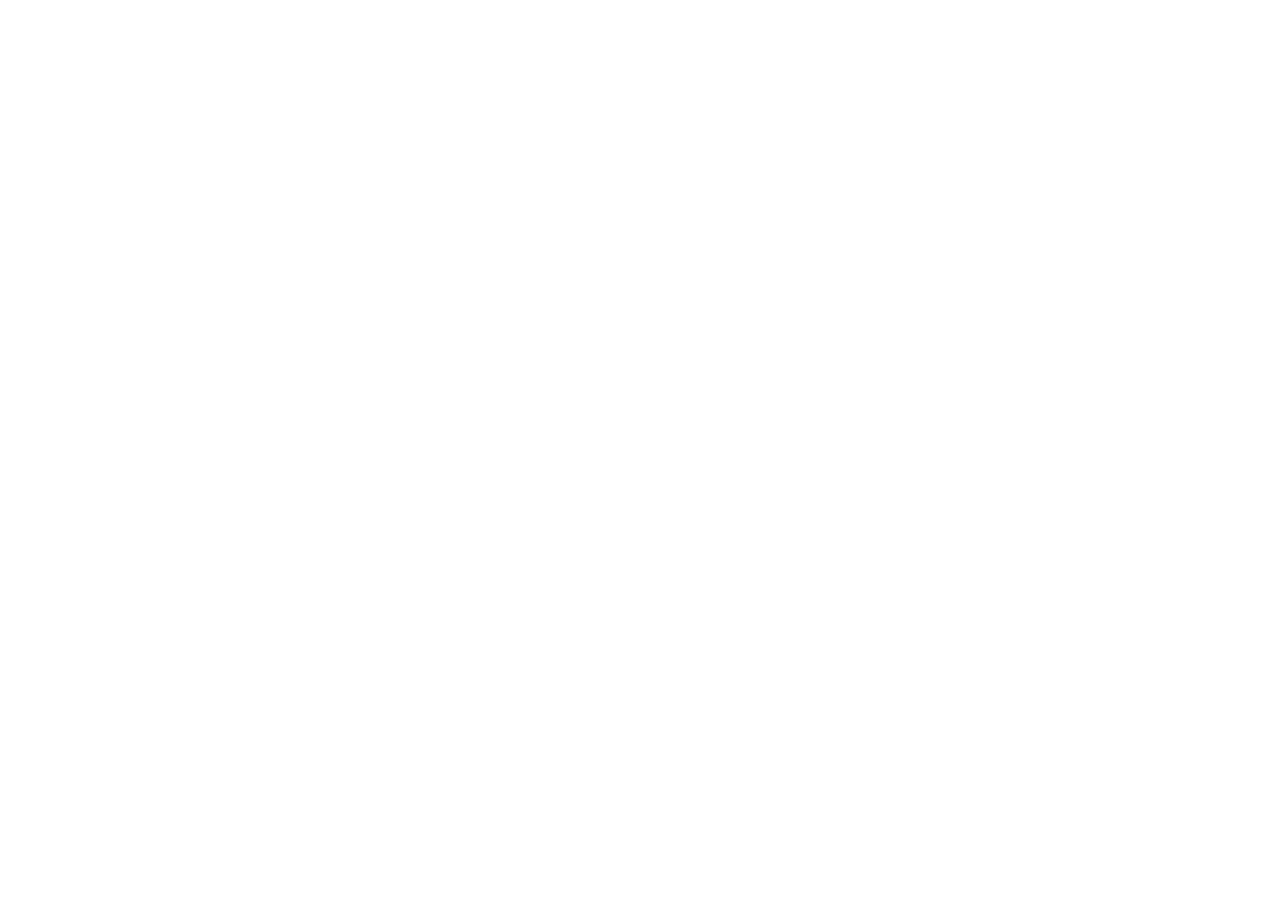
==== index.html @ 77246b38 "added font awesome" ====
<!DOCTYPE html>
<html lang="en">
<head>
    <meta charset="UTF-8">
    <meta http-equiv="X-UA-Compatible" content="IE=edge">
    <meta name="viewport" content="width=device-width, initial-scale=1.0">
    <link rel = "stylesheet" href = "css/style.css">
    <link rel = "stylesheet" href="css/all.css">
    <title>Document</title>
</head>
<body>
    <div>
        <i class="fas fa-american-sign-language-interpreting"></i>
    </div>
</body>
</html>
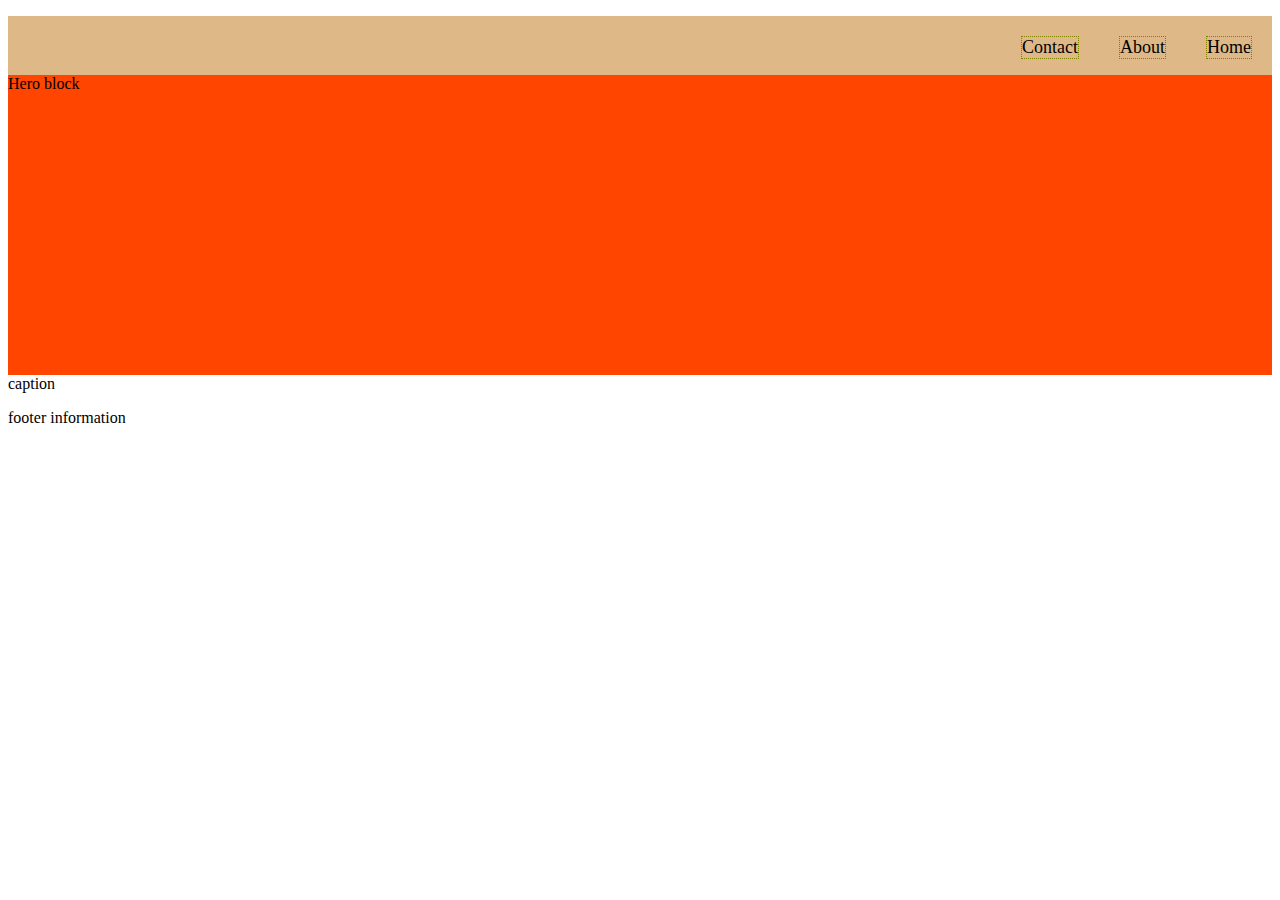
==== commit e8ebf542: "added nav bar" ====
--- a/index.html
+++ b/index.html
@@ -9,8 +9,20 @@
     <title>Document</title>
 </head>
 <body>
-    <div>
-        <i class="fas fa-american-sign-language-interpreting"></i>
-    </div>
+    <nav>
+        <ul>
+            <li>Home</li>
+            <li>About</li>
+            <li>Contact</li>
+        </ul>
+    </nav>
+    <div class="hero">Hero block</div>
+    <div>caption</div>
+    <div></div>
+    <div></div>
+    <div></div>
 </body>
+<footer>
+    <p>footer information</p>
+</footer>
 </html>--- a/css/style.css
+++ b/css/style.css
@@ -0,0 +1,19 @@
+ul{
+    width: auto;
+    height:60px;
+    background-color: burlywood;
+}
+li{
+    margin: 20px;
+    list-style:none;
+    display:inline-block;
+    border: olive 1px dotted;
+    float:right;
+    font-size: large;
+}
+.hero{
+    height:300px;
+    width: auto;
+    background-color: orangered;
+    margin: -17px 0 0 0;
+}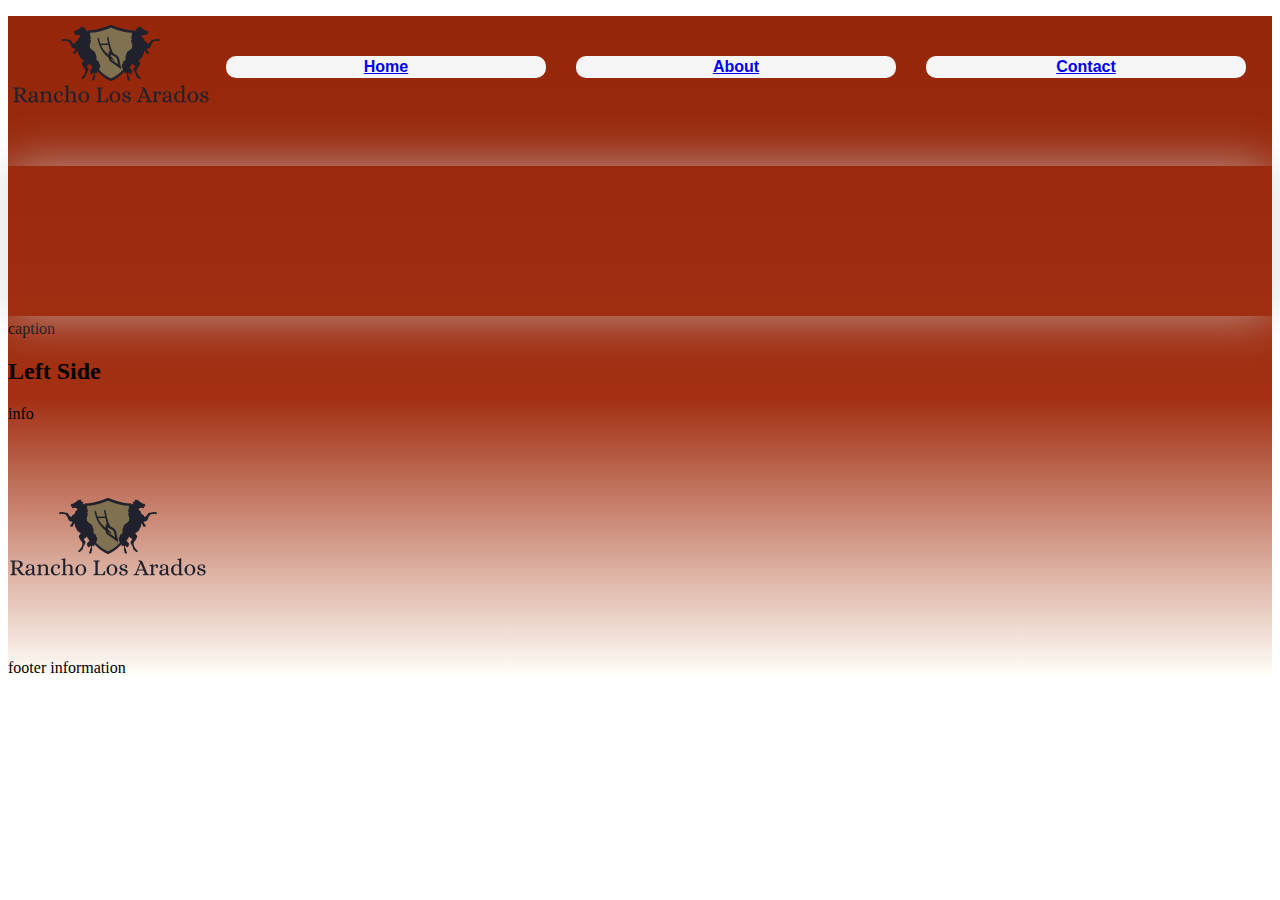
==== commit 2d6e3cc5: "feat(pages):added hero element" ====
--- a/index.html
+++ b/index.html
@@ -8,21 +8,51 @@
     <link rel = "stylesheet" href="css/all.css">
     <title>Document</title>
 </head>
+<div class="background">
 <body>
     <nav>
-        <ul>
-            <li>Home</li>
-            <li>About</li>
-            <li>Contact</li>
-        </ul>
+        <div class="navbar">
+            <img class="logo" src="img/logo.png" alt="Rancho Los Arados Logo">
+            <ul>
+                <div class="button">
+                     <li>
+                        <a href="https://geekwiseacademy.github.io/virtual-websites-for-beginners/index.html">Home</a>
+                    </li>
+                </div>
+                <div class="button">
+                    <li>
+                        <a href="https://bitwiseindustries.com/about/mission/history/About">About</a>
+                    </li>
+                </div>
+                <div class="button">
+                     <li>
+                        <a href="https://bitwiseindustries.com/services/technology-consulting/contact/Contact">Contact</a>
+                    </li>
+                </div>
+            </ul>
+        </div>
     </nav>
-    <div class="hero">Hero block</div>
+    <div class="herobox">
+        <video width="100%" height="auto" autoplay loop muted>
+            <source src="vids/hero vid_1.mp4" type="video/mp4">
+            <source src="vids/hero vid_1.ogg" type="video/mp4">
+            Your brower does not suppport this video tag.
+        </video>
+
+    </div>
     <div>caption</div>
     <div></div>
     <div></div>
     <div></div>
 </body>
 <footer>
+    <div class = "footer">
+        <h2>Left Side</h2>
+        <p>info</p>
+        <img src="img/logo.png" alt="rlalogo"
+    </div>
+    
     <p>footer information</p>
 </footer>
+</div>
 </html>--- a/css/style.css
+++ b/css/style.css
@@ -1,19 +1,43 @@
 ul{
-    width: auto;
-    height:60px;
-    background-color: burlywood;
+    width: 100%;
+    height:auto;
+    list-style-type: none;
+}
+
+.navbar{
+    width:100%;
+    height:auto;
+
+}
+.button{
+    background-color: whitesmoke;
+    text-align: center;
+    border-radius: 10px;
+    float:left;
+    padding:2px;
+    margin:40px 15px;
+    height: 25%;
+    width: 25%;
 }
 li{
-    margin: 20px;
-    list-style:none;
-    display:inline-block;
-    border: olive 1px dotted;
-    float:right;
-    font-size: large;
+    font-family: sans-serif;
+    font-weight: bold;
 }
+.logo {
+    float:left;
+    margin-top: -50px;
+    margin-left:3px;
+}   
 .hero{
     height:300px;
     width: auto;
-    background-color: orangered;
     margin: -17px 0 0 0;
+}
+.background{
+    background: rgb(255,255,249);
+background: linear-gradient(0deg, rgba(255,255,249,1) 0%, rgba(163,48,19,1) 42%, rgba(149,38,10,1) 100%);
+}
+video{
+    opacity: .7;
+    box-shadow: 0 0 50px #ccc;
 }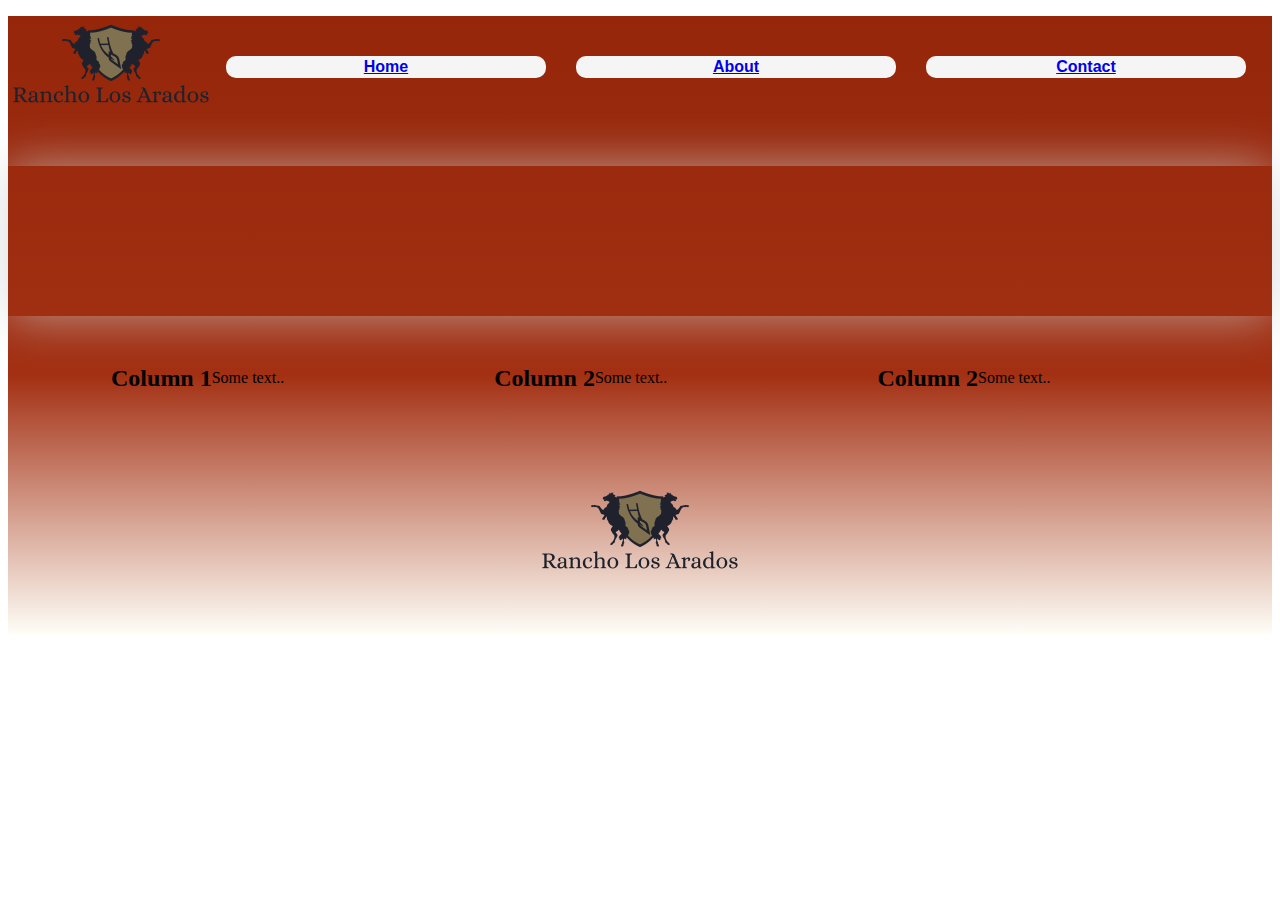
==== commit 7403f06b: "feat(add pages): added contacty and about page content" ====
--- a/index.html
+++ b/index.html
@@ -5,8 +5,8 @@
     <meta http-equiv="X-UA-Compatible" content="IE=edge">
     <meta name="viewport" content="width=device-width, initial-scale=1.0">
     <link rel = "stylesheet" href = "css/style.css">
-    <link rel = "stylesheet" href="css/all.css">
-    <title>Document</title>
+    <link rel = "fontawesome" href="css/fontawesome.min.css">
+    <title>RLA Home</title>
 </head>
 <div class="background">
 <body>
@@ -16,17 +16,17 @@
             <ul>
                 <div class="button">
                      <li>
-                        <a href="https://geekwiseacademy.github.io/virtual-websites-for-beginners/index.html">Home</a>
+                        <a href="index.html">Home</a>
                     </li>
                 </div>
                 <div class="button">
                     <li>
-                        <a href="https://bitwiseindustries.com/about/mission/history/About">About</a>
+                        <a href="about.html">About</a>
                     </li>
                 </div>
                 <div class="button">
                      <li>
-                        <a href="https://bitwiseindustries.com/services/technology-consulting/contact/Contact">Contact</a>
+                        <a href="contact.html">Contact</a>
                     </li>
                 </div>
             </ul>
@@ -39,20 +39,41 @@
             Your brower does not suppport this video tag.
         </video>
 
-    </div>
-    <div>caption</div>
-    <div></div>
-    <div></div>
-    <div></div>
+        <div class="row">
+            <div class="column">
+              <h2>Column 1</h2>
+              <p>Some text..</p>
+            </div>
+            <div class="column">
+              <h2>Column 2</h2>
+              <p>Some text..</p>
+            </div>
+            <div class="column">
+                <h2>Column 2</h2>
+                <p>Some text..</p>
+            </div>
 </body>
+
+</div>
 <footer>
-    <div class = "footer">
-        <h2>Left Side</h2>
-        <p>info</p>
-        <img src="img/logo.png" alt="rlalogo"
-    </div>
-    
-    <p>footer information</p>
+    <div class="footercontainer">
+        <div>
+        <img src="img/logo.png" alt="rlalogo">
+        <i class="fa fa-facebook" aria-hidden="true"></i>
+        </div>
+    </footer>
+ <footer class="social-footer">
+            <div class="social-footer-icons">
+              <ul class="menu simple">
+                <li><a href="https://www.facebook.com/"aria-hidden="true">
+                    <i class="fa fa-facebook"></i>
+                    </a>
+                </li>
+                <li><a href="https://www.instagram.com/?hl=en"><i class="fa fa-instagram" aria-hidden="true"></i></a></li>
+                <li><a href="https://twitter.com/?lang=en"><i class="fa fa-twitter" aria-hidden="true"></i></a></li>
+              </ul>
+              <i class="fa fa-facebook" aria-hidden="true"></i>
+            </div>
 </footer>
 </div>
 </html>--- a/css/style.css
+++ b/css/style.css
@@ -40,4 +40,55 @@
 video{
     opacity: .7;
     box-shadow: 0 0 50px #ccc;
-}+}
+.column{
+   display: inline-flex;
+   align-items:center;
+   justify-content: center;
+   justify-content:space-between space-around;
+    width:30%;
+    height:auto;
+    margin-top:25px;
+    margin-bottom: 20px;
+    align-items: center;
+    border: 3px whitesmoke;
+    background-color:background: linear-gradient(0deg, rgba(255,255,249,1) 0%, rgba(163,48,19,1) 42%, rgba(149,38,10,1) 100%);
+
+    
+    
+}
+.footer{
+    display: inline-flex;
+   align-items:center;
+   justify-content: center;
+   justify-content:space-between space-around;
+    width:100%;
+    height:auto;
+    margin-bottom: 100px;  
+}
+.footercontainer{
+    width:100%;
+    height: auto;
+    border-top: cornsilk 3px;
+    justify-content: center;
+    align-items: center;
+    display: flex;
+}
+.networks{
+    float:right
+}
+.formcontainer {
+    border-radius: 5px;
+    background-color: #f2f2f2;
+    padding: 20px;
+    width: 150px;
+    height:auto;
+    display: flex;
+    align-items: center;
+    justify-content: center;
+  }
+  .form{
+    display: flexbox;  
+    align-items: center;
+    margin-right: 100px;
+  }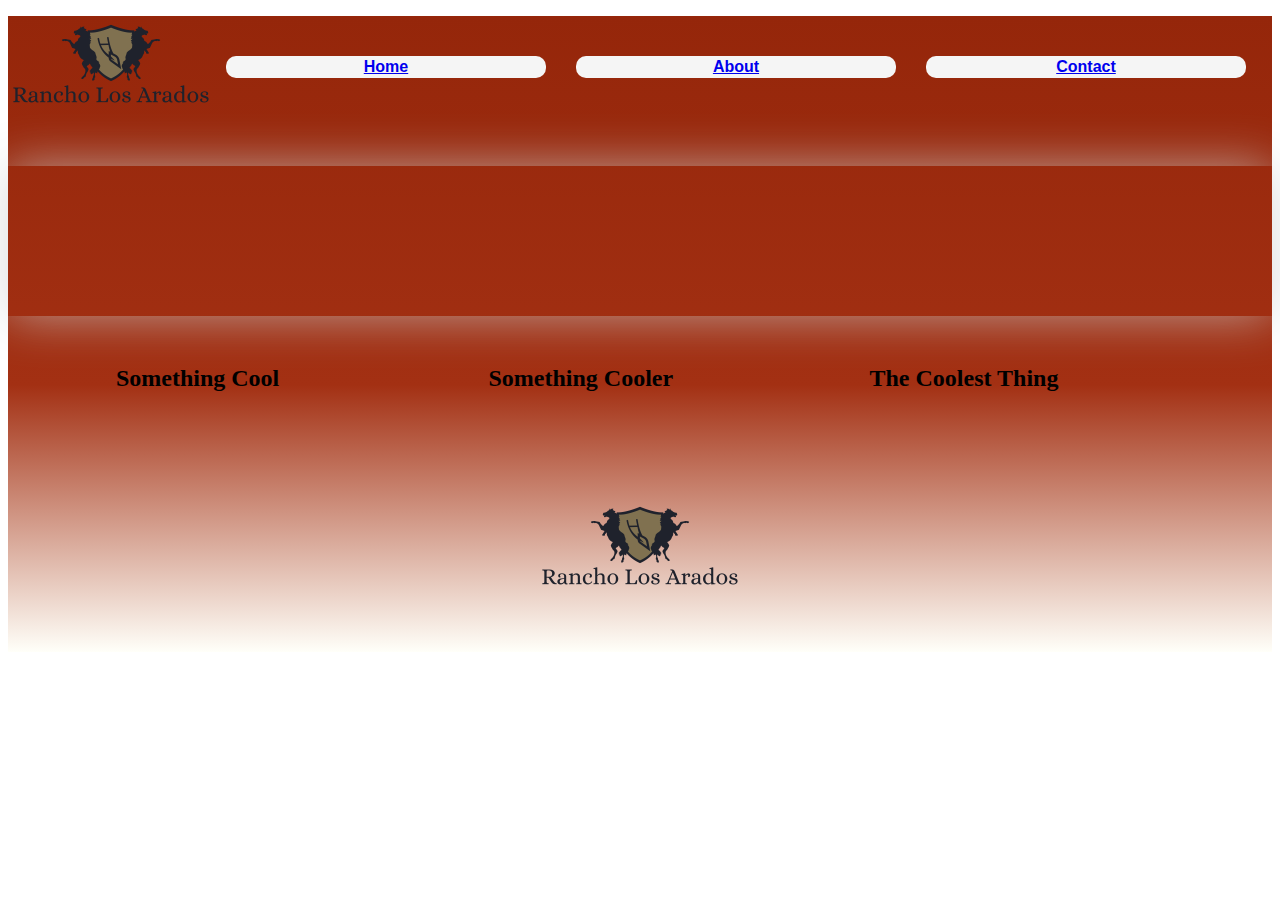
==== commit 02aec746: "feat(contact and about content):finial push before class" ====
--- a/index.html
+++ b/index.html
@@ -41,39 +41,40 @@
 
         <div class="row">
             <div class="column">
-              <h2>Column 1</h2>
-              <p>Some text..</p>
+              <h2>Something Cool</h2>
+           
             </div>
             <div class="column">
-              <h2>Column 2</h2>
-              <p>Some text..</p>
+              <h2>Something Cooler</h2>
+              
             </div>
             <div class="column">
-                <h2>Column 2</h2>
-                <p>Some text..</p>
+                <h2>The Coolest Thing</h2>
+              
             </div>
 </body>
+<footer class="social-footer">
+    <div class="social-footer-icons">
+      <ul class="menu simple">
+        <li><a href="https://www.facebook.com/"aria-hidden="true">
+            <i class="fa fa-facebook"></i>
+            </a>
+        </li>
+        <li><a href="https://www.instagram.com/?hl=en"><i class="fa fa-instagram" aria-hidden="true"></i></a></li>
+        <li><a href="https://twitter.com/?lang=en"><i class="fa fa-twitter" aria-hidden="true"></i></a></li>
+      </ul>
+      <i class="fa fa-facebook" aria-hidden="true"></i>
+    </div>
+</div>
 
-</div>
-<footer>
     <div class="footercontainer">
         <div>
-        <img src="img/logo.png" alt="rlalogo">
+            <a href="index.html">
+            <img src="img/logo.png" alt="rlalogo">
         <i class="fa fa-facebook" aria-hidden="true"></i>
         </div>
     </footer>
- <footer class="social-footer">
-            <div class="social-footer-icons">
-              <ul class="menu simple">
-                <li><a href="https://www.facebook.com/"aria-hidden="true">
-                    <i class="fa fa-facebook"></i>
-                    </a>
-                </li>
-                <li><a href="https://www.instagram.com/?hl=en"><i class="fa fa-instagram" aria-hidden="true"></i></a></li>
-                <li><a href="https://twitter.com/?lang=en"><i class="fa fa-twitter" aria-hidden="true"></i></a></li>
-              </ul>
-              <i class="fa fa-facebook" aria-hidden="true"></i>
-            </div>
+ 
 </footer>
 </div>
 </html>--- a/css/style.css
+++ b/css/style.css
@@ -77,18 +77,18 @@
 .networks{
     float:right
 }
-.formcontainer {
+.container {
     border-radius: 5px;
     background-color: #f2f2f2;
     padding: 20px;
     width: 150px;
     height:auto;
     display: flex;
+    justify-content: center;
     align-items: center;
+  }
+  .mapouter{
+    display: flex;
     justify-content: center;
-  }
-  .form{
-    display: flexbox;  
     align-items: center;
-    margin-right: 100px;
-  }+}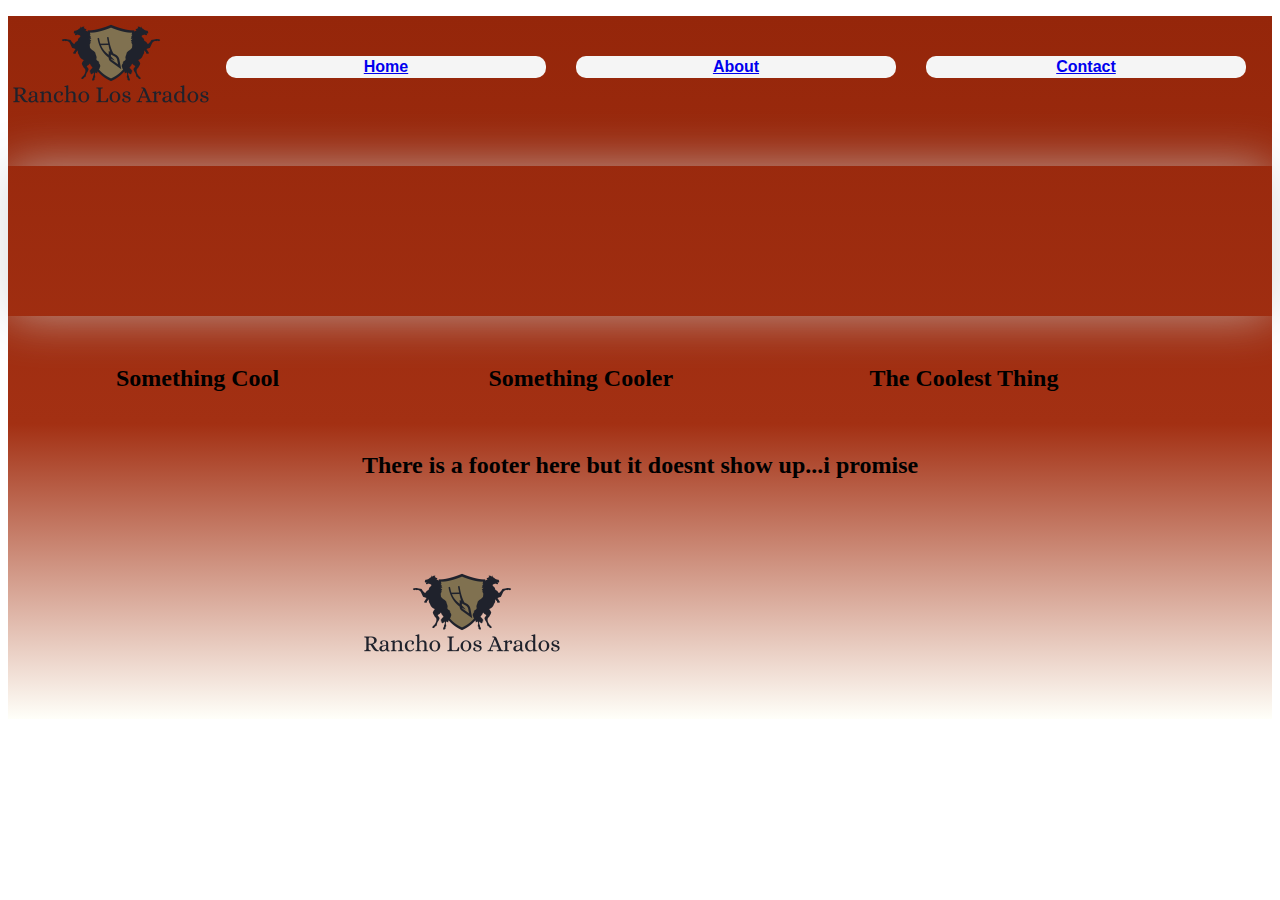
==== commit 145b041d: "feat(lastone):last edit for reals" ====
--- a/index.html
+++ b/index.html
@@ -53,22 +53,25 @@
               
             </div>
 </body>
-<footer class="social-footer">
-    <div class="social-footer-icons">
-      <ul class="menu simple">
-        <li><a href="https://www.facebook.com/"aria-hidden="true">
-            <i class="fa fa-facebook"></i>
-            </a>
-        </li>
-        <li><a href="https://www.instagram.com/?hl=en"><i class="fa fa-instagram" aria-hidden="true"></i></a></li>
-        <li><a href="https://twitter.com/?lang=en"><i class="fa fa-twitter" aria-hidden="true"></i></a></li>
-      </ul>
-      <i class="fa fa-facebook" aria-hidden="true"></i>
-    </div>
+
 </div>
 
     <div class="footercontainer">
         <div>
+            <h2>There is a footer here but it doesnt show up...i promise</h2>
+            <footer class="social">
+                <div class="socialicons">
+                  <ul>
+                    <li><a href="https://www.facebook.com/"aria-hidden="true">
+                        <i class="fa fa-facebook"></i>
+                        </a>
+                    </li>
+                    <li><a href="https://www.instagram.com/?hl=en"><i class="fa fa-instagram" aria-hidden="true"></i></a></li>
+                    <li><a href="https://twitter.com/?lang=en"><i class="fa fa-twitter" aria-hidden="true"></i></a></li>
+                  </ul>
+                  <i class="fa fa-facebook" aria-hidden="true"></i>
+                </div>
+            </footer>
             <a href="index.html">
             <img src="img/logo.png" alt="rlalogo">
         <i class="fa fa-facebook" aria-hidden="true"></i>
--- a/css/style.css
+++ b/css/style.css
@@ -1,93 +1,114 @@
-ul{
+ul {
     width: 100%;
-    height:auto;
+    height: auto;
     list-style-type: none;
 }
 
-.navbar{
-    width:100%;
-    height:auto;
+.navbar {
+    width: 100%;
+    height: auto;
 
 }
-.button{
+
+.button {
     background-color: whitesmoke;
     text-align: center;
     border-radius: 10px;
-    float:left;
-    padding:2px;
-    margin:40px 15px;
+    float: left;
+    padding: 2px;
+    margin: 40px 15px;
     height: 25%;
     width: 25%;
 }
-li{
+
+li {
     font-family: sans-serif;
     font-weight: bold;
 }
+
 .logo {
-    float:left;
+    float: left;
     margin-top: -50px;
-    margin-left:3px;
-}   
-.hero{
-    height:300px;
+    margin-left: 3px;
+}
+
+.hero {
+    height: 300px;
     width: auto;
     margin: -17px 0 0 0;
 }
-.background{
-    background: rgb(255,255,249);
-background: linear-gradient(0deg, rgba(255,255,249,1) 0%, rgba(163,48,19,1) 42%, rgba(149,38,10,1) 100%);
+
+.background {
+    background: rgb(255, 255, 249);
+    background: linear-gradient(0deg, rgba(255, 255, 249, 1) 0%, rgba(163, 48, 19, 1) 42%, rgba(149, 38, 10, 1) 100%);
 }
-video{
+
+video {
     opacity: .7;
     box-shadow: 0 0 50px #ccc;
 }
-.column{
-   display: inline-flex;
-   align-items:center;
-   justify-content: center;
-   justify-content:space-between space-around;
-    width:30%;
-    height:auto;
-    margin-top:25px;
+
+.column {
+    display: inline-flex;
+    align-items: center;
+    justify-content: center;
+    justify-content: space-between space-around;
+    width: 30%;
+    height: auto;
+    margin-top: 25px;
     margin-bottom: 20px;
     align-items: center;
     border: 3px whitesmoke;
-    background-color:background: linear-gradient(0deg, rgba(255,255,249,1) 0%, rgba(163,48,19,1) 42%, rgba(149,38,10,1) 100%);
+    background-color: background: linear-gradient(0deg, rgba(255, 255, 249, 1) 0%, rgba(163, 48, 19, 1) 42%, rgba(149, 38, 10, 1) 100%);
 
-    
-    
+
+
 }
-.footer{
+
+.footer {
     display: inline-flex;
-   align-items:center;
-   justify-content: center;
-   justify-content:space-between space-around;
-    width:100%;
-    height:auto;
-    margin-bottom: 100px;  
+    align-items: center;
+    justify-content: center;
+    justify-content: space-between space-around;
+    width: 100%;
+    height: auto;
+    margin-bottom: 100px;
 }
-.footercontainer{
-    width:100%;
+
+.footercontainer {
+    width: 100%;
     height: auto;
     border-top: cornsilk 3px;
     justify-content: center;
     align-items: center;
     display: flex;
 }
-.networks{
-    float:right
+
+.social {
+    width: 100%;
+    height: auto;
+    border-top: cornsilk 3px;
+    justify-content: center;
+    align-items: center;
+    display: flex;
 }
+
+.networks {
+    float: right
+}
+
 .container {
     border-radius: 5px;
     background-color: #f2f2f2;
     padding: 20px;
     width: 150px;
-    height:auto;
+    height: auto;
     display: flex;
     justify-content: center;
     align-items: center;
-  }
-  .mapouter{
+}
+
+.mapouter {
     display: flex;
     justify-content: center;
     align-items: center;
